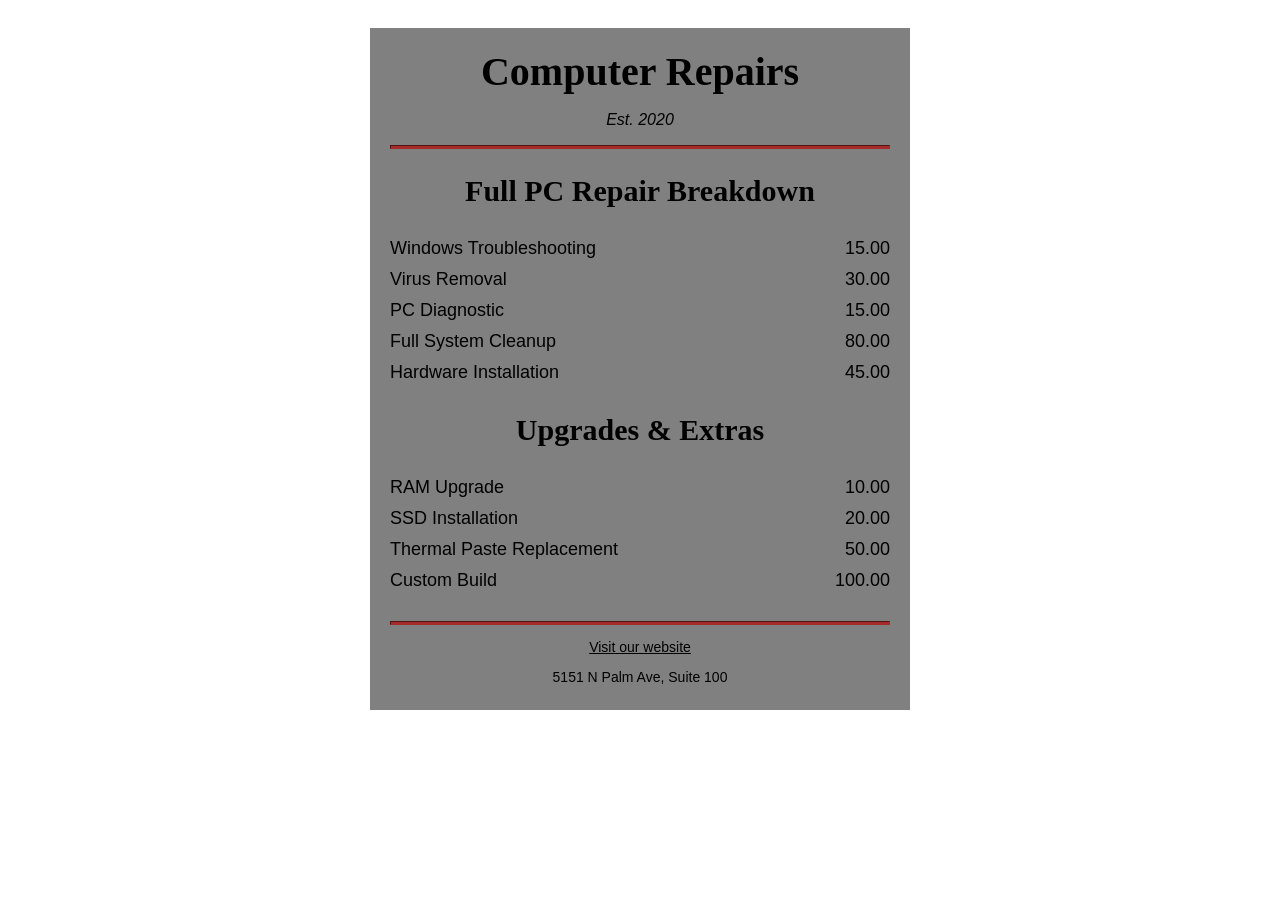
==== cafe-remix/index.html @ 91c0e40f "remix: migrated files and updated content" ====
<!DOCTYPE html>
<html lang="en">
  <head>
    <meta charset="utf-8" />
    <meta name="viewport" content="width=device-width, initial-scale=1.0" />
    <title>Computer Repairs + More</title>
    <link href="styles.css" rel="stylesheet" />
  </head>
  <body>
    <div class="menu">
      <main>
        <h1>Computer Repairs</h1>
        <p class="established">Est. 2020</p>
        <hr>
        <section>
          <h2>Full PC Repair Breakdown</h2>
       
          <article class="item">
            <p class="service">Windows Troubleshooting</p><p class="price">15.00</p>
          </article>
          <article class="item">
            <p class="service">Virus Removal</p><p class="price">30.00</p>
          </article>
          <article class="item">
            <p class="service">PC Diagnostic</p><p class="price">15.00</p>
          </article>
          <article class="item">
            <p class="service">Full System Cleanup</p><p class="price">80.00</p>
          </article>
          <article class="item">
            <p class="service">Hardware Installation</p><p class="price">45.00</p>
          </article>
        </section>
        <section>
          <h2>Upgrades & Extras</h2>
          
          <article class="item">
            <p class="service">RAM Upgrade</p><p class="price">10.00</p>
          </article>
          <article class="item">
            <p class="service">SSD Installation</p><p class="price">20.00</p>
          </article>
          <article class="item">
            <p class="service">Thermal Paste Replacement</p><p class="price">50.00</p>
          </article>
          <article class="item">
            <p class="service">Custom Build</p><p class="price">100.00</p>
          </article>
        </section>
      </main>
      <hr class="bottom-line">
      <footer>
        <address>
          <p>
            <a href="https://www.freecodecamp.org" target="_blank">Visit our website</a>
          </p>
          <p class="address">5151 N Palm Ave, Suite 100</p>
        </address>
      </footer>
    </div>
  </body>
</html>
---- cafe-remix/styles.css ----
body {
  background-image: url(https://dacomputer.net/wp-content/uploads/2014/10/Computer-Repair-D.A.-Computer.jpg);
  font-family: sans-serif;
  padding: 20px;
}

h1 {
  font-size: 40px;
  margin-top: 0;
  margin-bottom: 15px;
}

h2 {
  font-size: 30px;
}

.established {
  font-style: italic;
}

h1, h2, p {
  text-align: center;
}

.menu {
  width: 80%;
  background-color: grey;
  margin-left: auto;
  margin-right: auto;
  padding: 20px;
  max-width: 500px;
}

img {
  display: block;
  margin-left: auto;
  margin-right: auto;
margin-top: 25px;  
}

hr {
  height: 2px;
  background-color: brown;
  border-color: brown;
}

.bottom-line {
  margin-top: 25px;
}

h1, h2 {
  font-family: Impact, serif;
}

.item p {
  display: inline-block;
  margin-top: 5px;
  margin-bottom: 5px;
  font-size: 18px;
}

.service {
  text-align: left;
  width: 75%;
}

.price {
  text-align: right;
  width: 25%;
}

/* FOOTER */

footer {
  font-size: 14px;
}

address {
  font-style: normal;
}

.address {
  margin-bottom: 5px;
}

a {
  color: black;
}

a:visited {
  color: black;
}

a:hover {
  color: brown;
}

a:active {
  color: brown;
}
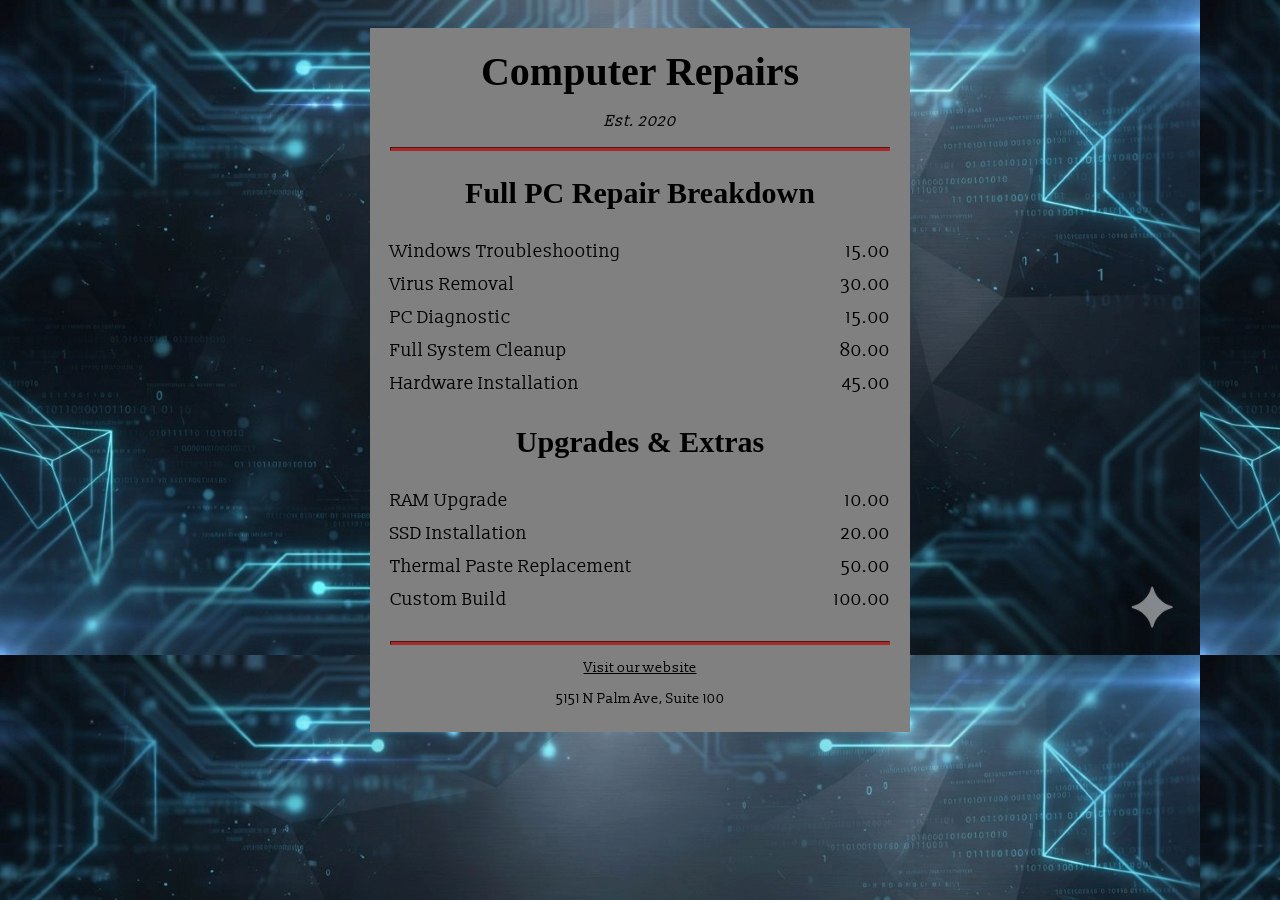
==== commit 206ccaa3: "remix: updated typography" ====
--- a/cafe-remix/index.html
+++ b/cafe-remix/index.html
@@ -6,8 +6,6 @@
     <meta name="viewport" content="width=device-width, initial-scale=1.0" />
     <title>Computer Repairs + More</title>
     <link href="styles.css" rel="stylesheet" />
-  </head>
-  <body>
     <div class="menu">
       <main>
         <h1>Computer Repairs</h1>
--- a/cafe-remix/styles.css
+++ b/cafe-remix/styles.css
@@ -1,17 +1,22 @@
-
+@import url('https://fonts.googleapis.com/css2?family=Slabo+13px&display=swap');
 body {
-  background-image: url(https://dacomputer.net/wp-content/uploads/2014/10/Computer-Repair-D.A.-Computer.jpg);
-  font-family: sans-serif;
+  background-image: url(bg-image.jpg);
+  font-family: "Slabo 13px", serif;
   padding: 20px;
 }
 
+
+
+
 h1 {
+font-family: "Impact", serif;
   font-size: 40px;
   margin-top: 0;
   margin-bottom: 15px;
 }
 
 h2 {
+    font-family: "Arial Narrow", serif;
   font-size: 30px;
 }
 
